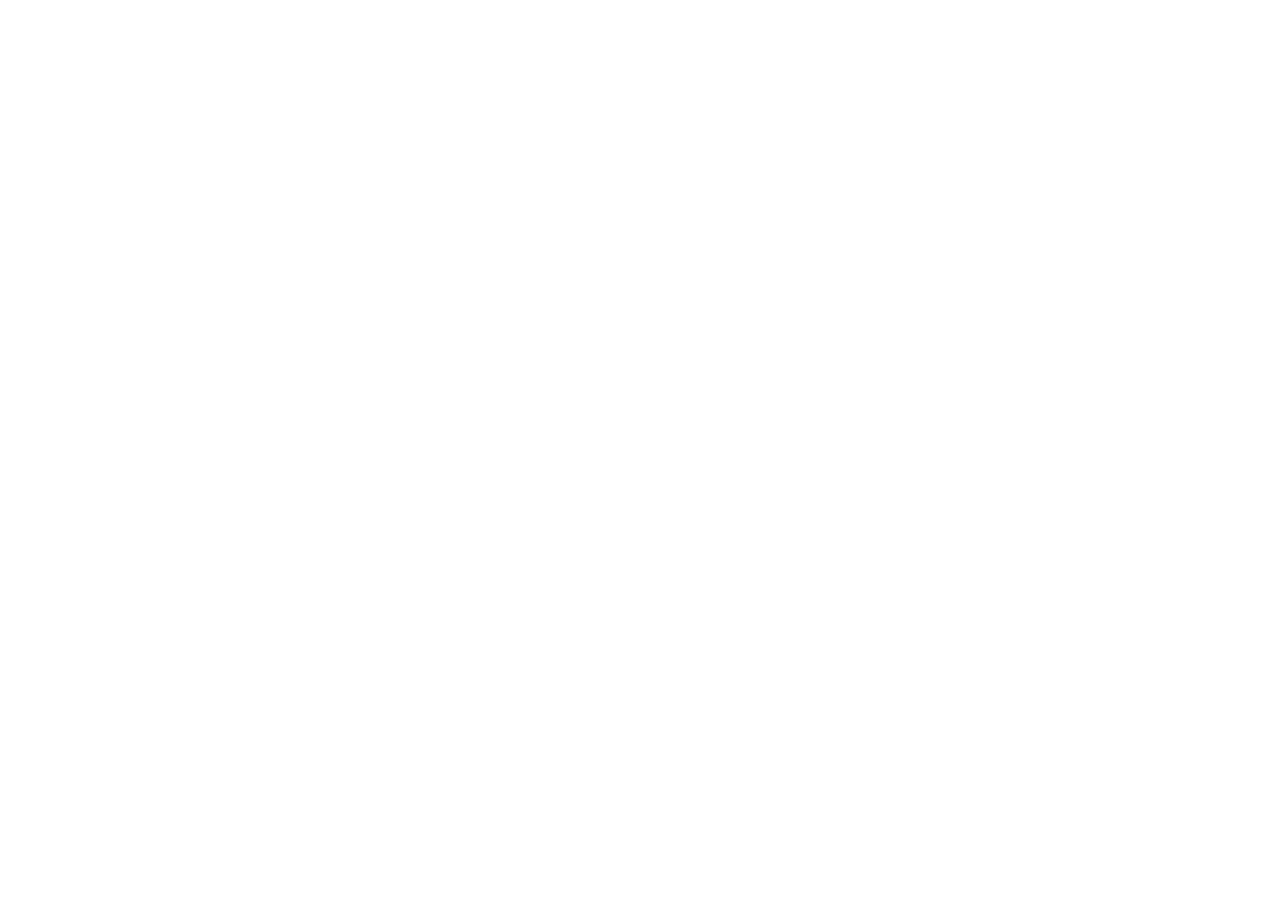
==== app/www/index.html @ 7f536793 "Adding ability to update app by downloading JavaScript from the server." ====
<!doctype html>
<html>
	<head>
		<meta http-equiv="Content-Type" content="text/html; charset=UTF-8" />

		<!-- prevent things that look like phone numbers from becoming links -->
		<meta name="format-detection" content="telephone=no" />

		<!-- set a reasonable viewport -->
		<meta name="viewport" content="user-scalable=no, width=device-width, initial-scale=0.5, minimum-scale=0.5, maximum-scale=0.5" />

		<!-- include stylesheets -->
		<link rel="stylesheet" type="text/css" href="css/reset.css" />
		<link rel="stylesheet" type="text/css" href="css/app.css" />

		<!-- page metadata -->
		<title>Loading...</title>
	</head>
	
	<body>
		<div id="container"></div>
		
		<!-- libraries -->
		<script src="js/lib/cordova-2.1.0.js"></script>
		<script src="js/lib/strings.js"></script>
		<script src="js/lib/loader.js"></script>
		<script src="js/lib/array-remove.js"></script>
		<script src="js/lib/jquery-1.8.3.min.js"></script>
		<script src="js/lib/jquery-ui-1.9.0.min.js"></script>
		<script src="js/lib/jquery-animate-enhanced.min.js"></script>
		<script src="js/lib/canvas-spline.js"></script>
		<script src="js/lib/fastclick-20121202.js"></script>
		<script src="js/lib/base64.js"></script>
		<script src="js/lib/iscroll-lite.js"></script>
		
		<!-- app help -->
		<script src="js/stage/fastclick.js"></script>
		
		<!-- app resources -->
		<script src="js/app/gui.js"></script>
		<script src="js/app/network.js"></script>
		
		<!-- app screens essential for bootloading -->
		<script src="js/app/screens/intro.js"></script>
		
		<!-- 
		<script src="js/app/screens/portal.js"></script>
		<script src="js/app/screens/name.js"></script>
		<script src="js/app/screens/portrait.js"></script>
		<script src="js/app/screens/quote.js"></script>
		<script src="js/app/screens/signature.js"></script>
		<script src="js/app/screens/voice.js"></script>
		<script src="js/app/screens/superlatives.js"></script>
		<script src="js/app/screens/suggest-coverage.js"></script>
		<script src="js/app/screens/hail-woodford.js"></script>
		<script src="js/app/screens/help.js"></script>
		<script src="js/app/screens/contact.js"></script>
		<script src="js/app/screens/order.js"></script>
		-->
		
		<!-- app bootstrapping & main actions -->
		<script src="js/app/bootstrap.js"></script>
	</body>
</html>
---- app/www/css/app.css ----
body {
	font-family: "Helvetica Neue", "HelveticaNeue", "Helvetica", "Arial", sans-serif;
}

em {
	font-style: italic;
}

#titleBar {
	background-image: url("assets/titleBar.png");
	
	position: relative;
	
	top: 0px;
	left: 0px;
	right: 0px;
	
	height: 87px;
}

#titleBarText {
	position: absolute;
	top: 24px;
	left: 0px;
	right: 0px;
	
	color: #656872;
	
	text-align: center;
	text-shadow: 0px 2px 0px rgba(255, 255, 255, 0.55);
	
	font-family: "Helvetica Neue Bold", "HelveticaNeue-Bold";
	font-size: 38px;
}

#titleBarButton {
	position: absolute;
	right: 1px;
	top: -3px;
	
	display: block;
	
	padding: 17px;
	
	font-family: "Helvetica Neue Bold", "HelveticaNeue-Bold";
	font-size: 24px;
	
	display: none;
}

.titleBarLeft, .titleBarRight {
	width: 11px;
	height: 61px;
	
	float: left;
}

.titleBarMiddle {
	height: 43px;
	background-image: url("assets/titleButtonMid.png");
	background-repeat: repeat-x;
	
	font-family: "Helvetica Neue Bold", "HelveticaNeue-Bold";
	font-size: 24px;
	text-shadow: 0px 2px 0px rgba(0, 0, 0, 0.4);
	
	color: white;
	
	padding-top: 18px;
	padding-left: 15px;
	padding-right: 15px;
	
	float: left;
}

.titleBarLeft {
	background-image: url("assets/titleButtonLeft.png");
}

.titleBarRight {
	background-image: url("assets/titleButtonRight.png");
}

#screenContainerParent {
	position: absolute;
	
	top: 87px;
	bottom: 0px;
	left: 0px;
	right: 0px;
}

#screenContainer {
	position: relative;
	
	width: 100%;
	height: 100%;
}

.screen {
	position: absolute;
	
	top: 0px;
	left: 0px;
	bottom: 0px;
	
	width: 100%;
	
	/*
	transform: translate3d(0,0,0);
	-webkit-transform: translate3d(0,0,0);
	-webkit-backface-visibility: hidden;
	-webkit-perspective: 1000;*/
}

.signatureButton {
	background-color: rgba(253, 249, 207, 1);
	
	font-family: "Helvetica Neue", "HelveticaNeue";
	font-size: 34px;
	
	text-align: center;
	
	display: block;
	border-radius: 15px;
	margin-bottom: 20px;
	
	padding: 108px 20px;
	
	border: solid 2px rgba(150, 150, 150, 1);
    box-shadow: 0px 0px 15px 5px rgba(255, 255, 255, 0.5);
    box-shadow: inset 0px 0px 20px rgba(100, 100, 0, 0.1);
}

.disabled {
	opacity: 0.2;
}
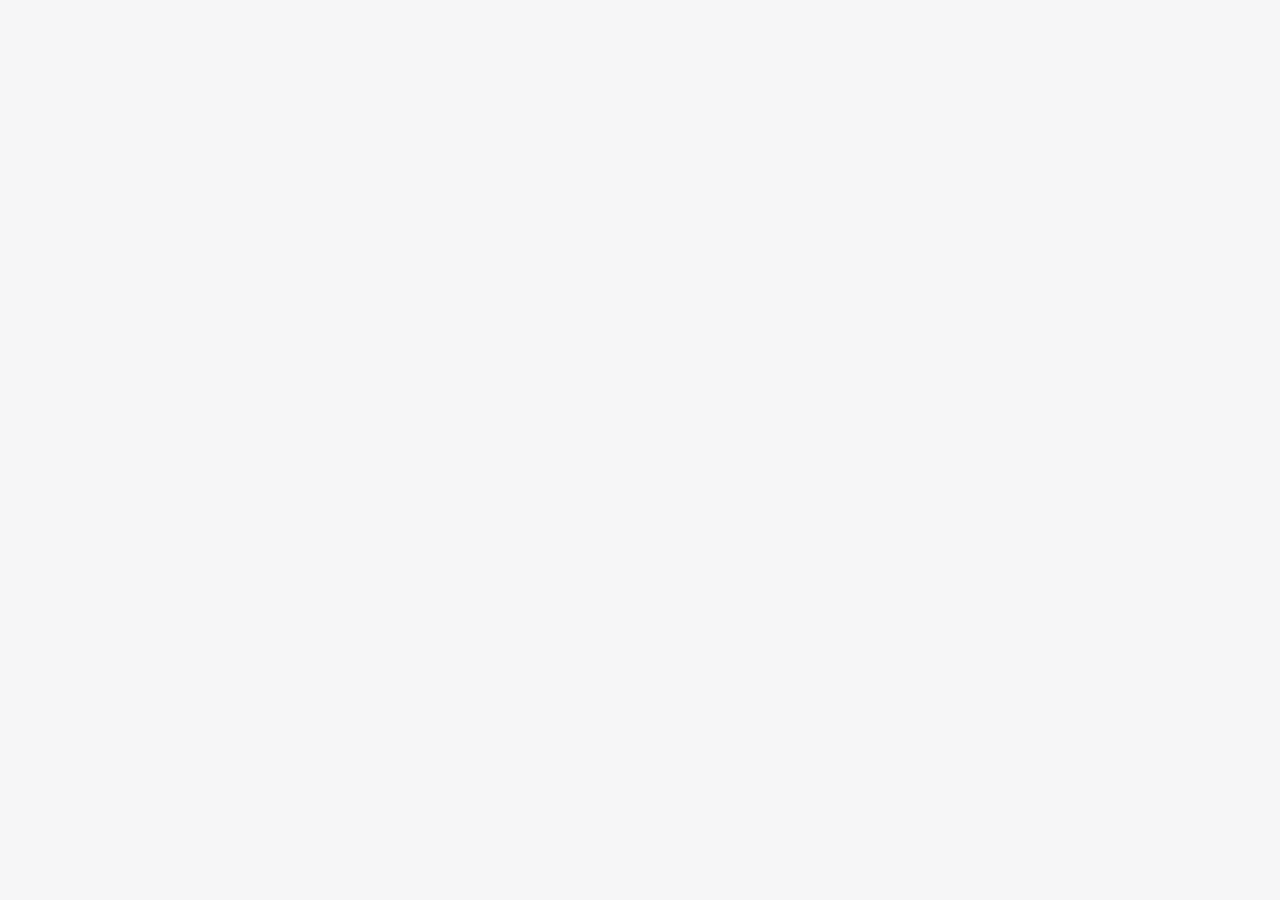
==== commit 9ae06817: "Update library versions" ====
--- a/app/www/index.html
+++ b/app/www/index.html
@@ -21,15 +21,15 @@
 		<div id="container"></div>
 		
 		<!-- libraries -->
-		<script src="js/lib/cordova-2.1.0.js"></script>
+		<script src="js/lib/cordova.js"></script>
 		<script src="js/lib/strings.js"></script>
 		<script src="js/lib/loader.js"></script>
 		<script src="js/lib/array-remove.js"></script>
-		<script src="js/lib/jquery-1.8.3.min.js"></script>
-		<script src="js/lib/jquery-ui-1.9.0.min.js"></script>
+		<script src="js/lib/jquery-2.1.3.min.js"></script>
+		<script src="js/lib/jquery-ui-1.11.2.min.js"></script>
 		<script src="js/lib/jquery-animate-enhanced.min.js"></script>
 		<script src="js/lib/canvas-spline.js"></script>
-		<script src="js/lib/fastclick-20121202.js"></script>
+		<script src="js/lib/fastclick-20150107.js"></script>
 		<script src="js/lib/base64.js"></script>
 		<script src="js/lib/iscroll-lite.js"></script>
 		
@@ -43,21 +43,6 @@
 		<!-- app screens essential for bootloading -->
 		<script src="js/app/screens/intro.js"></script>
 		
-		<!-- 
-		<script src="js/app/screens/portal.js"></script>
-		<script src="js/app/screens/name.js"></script>
-		<script src="js/app/screens/portrait.js"></script>
-		<script src="js/app/screens/quote.js"></script>
-		<script src="js/app/screens/signature.js"></script>
-		<script src="js/app/screens/voice.js"></script>
-		<script src="js/app/screens/superlatives.js"></script>
-		<script src="js/app/screens/suggest-coverage.js"></script>
-		<script src="js/app/screens/hail-woodford.js"></script>
-		<script src="js/app/screens/help.js"></script>
-		<script src="js/app/screens/contact.js"></script>
-		<script src="js/app/screens/order.js"></script>
-		-->
-		
 		<!-- app bootstrapping & main actions -->
 		<script src="js/app/bootstrap.js"></script>
 	</body>
--- a/app/www/css/app.css
+++ b/app/www/css/app.css
@@ -1,5 +1,17 @@
 body {
 	font-family: "Helvetica Neue", "HelveticaNeue", "Helvetica", "Arial", sans-serif;
+
+	margin-top: 40px;
+	background-color: #F6F6F7;
+}
+
+input, textarea {
+	border: none;
+}
+
+input[type=button] {
+	-webkit-appearance: none;
+	background-color: #EEE;
 }
 
 em {
@@ -7,7 +19,8 @@
 }
 
 #titleBar {
-	background-image: url("assets/titleBar.png");
+	background-color: #F6F6F7;
+	border-bottom: solid 1px #A7A7AA;
 	
 	position: relative;
 	
@@ -15,7 +28,7 @@
 	left: 0px;
 	right: 0px;
 	
-	height: 87px;
+	height: 86px;
 }
 
 #titleBarText {
@@ -24,67 +37,33 @@
 	left: 0px;
 	right: 0px;
 	
-	color: #656872;
+	color: black;
 	
 	text-align: center;
-	text-shadow: 0px 2px 0px rgba(255, 255, 255, 0.55);
 	
-	font-family: "Helvetica Neue Bold", "HelveticaNeue-Bold";
-	font-size: 38px;
+	font-family: "Helvetica Neue Medium", "HelveticaNeue-Medium";
+	font-size: 34px;
 }
 
 #titleBarButton {
 	position: absolute;
-	right: 1px;
-	top: -3px;
+	right: 24px;
+	top: 24px;
 	
 	display: block;
 	
-	padding: 17px;
-	
-	font-family: "Helvetica Neue Bold", "HelveticaNeue-Bold";
-	font-size: 24px;
+	font-family: "Helvetica Neue Medium", "HelveticaNeue-Medium";
+	font-size: 34px;
+
+	color: #2F90FA;
 	
 	display: none;
-}
-
-.titleBarLeft, .titleBarRight {
-	width: 11px;
-	height: 61px;
-	
-	float: left;
-}
-
-.titleBarMiddle {
-	height: 43px;
-	background-image: url("assets/titleButtonMid.png");
-	background-repeat: repeat-x;
-	
-	font-family: "Helvetica Neue Bold", "HelveticaNeue-Bold";
-	font-size: 24px;
-	text-shadow: 0px 2px 0px rgba(0, 0, 0, 0.4);
-	
-	color: white;
-	
-	padding-top: 18px;
-	padding-left: 15px;
-	padding-right: 15px;
-	
-	float: left;
-}
-
-.titleBarLeft {
-	background-image: url("assets/titleButtonLeft.png");
-}
-
-.titleBarRight {
-	background-image: url("assets/titleButtonRight.png");
 }
 
 #screenContainerParent {
 	position: absolute;
 	
-	top: 87px;
+	top: 127px;
 	bottom: 0px;
 	left: 0px;
 	right: 0px;
@@ -126,12 +105,43 @@
 	margin-bottom: 20px;
 	
 	padding: 108px 20px;
-	
-	border: solid 2px rgba(150, 150, 150, 1);
-    box-shadow: 0px 0px 15px 5px rgba(255, 255, 255, 0.5);
-    box-shadow: inset 0px 0px 20px rgba(100, 100, 0, 0.1);
 }
 
 .disabled {
 	opacity: 0.2;
-}+}
+
+.buttonGrad {
+	/* Legacy browsers */
+	-o-background-size: 100% 100%;
+	-moz-background-size: 100% 100%;
+	-webkit-background-size: 100% 100%;
+	background-size: 100% 100%;
+	/* Recent browsers */
+	background: -webkit-gradient(
+		linear,
+		left top, left bottom,
+		from(rgba(250,250,250,1)),
+		to(rgba(150,150,150,1))
+	);
+	background: -webkit-linear-gradient(
+		top,
+		rgba(250,250,250,1),
+		rgba(150,150,150,1)
+	);
+	background: -moz-linear-gradient(
+		top,
+		rgba(250,250,250,1),
+		rgba(150,150,150,1)
+	);
+	background: -o-linear-gradient(
+		top,
+		rgba(250,250,250,1),
+		rgba(150,150,150,1)
+	);
+	background: linear-gradient(
+		top,
+		rgba(250,250,250,1),
+		rgba(150,150,150,1)
+	);
+}
